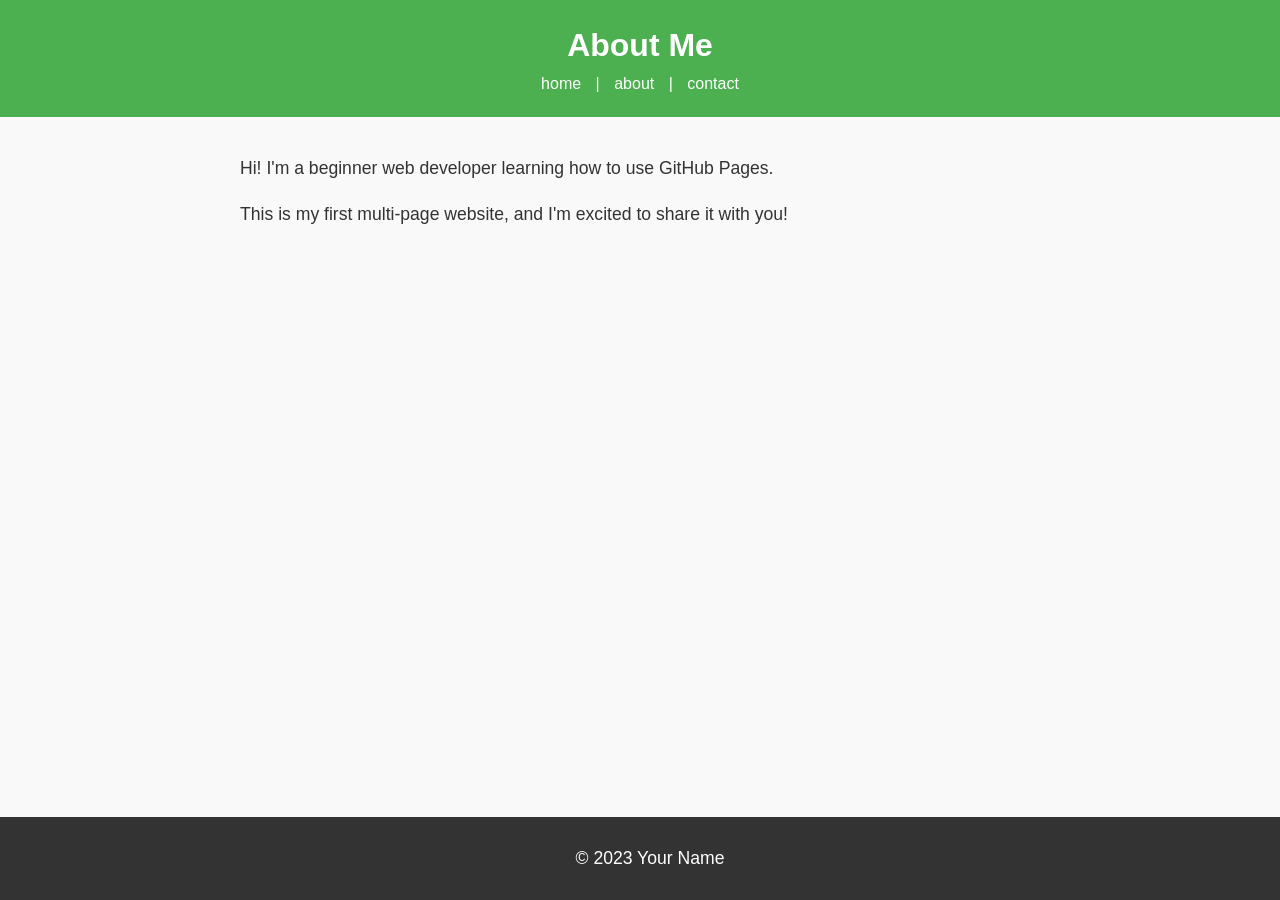
==== about.html @ 1712e727 "addes style" ====
<!DOCTYPE html>

<html lang="en">

<head>

    <meta charset="UTF-8">

    <meta name="viewport" content="width=device-width, initial-scale=1.0">

    <title>About Me</title>
    <link rel="stylesheet" href="styles.css">

</head>

<body>

    <header>

        <h1>About Me</h1>

        <nav>

            <a href="index.html">home</a> |

            <a href="about.html">about</a> |

            <a href="contact.html">contact</a>

        </nav>

    </header>


    <main>

        <p>Hi! I'm a beginner web developer learning how to use GitHub Pages.</p>

        <p>This is my first multi-page website, and I'm excited to share it with you!</p>

    </main>


    <footer>

        <p>&copy; 2023 Your Name</p>

    </footer>

</body>

</html>
---- styles.css ----
body {

font-family: Arial, sans-serif;

color: #333;

background-color: #f9f9f9;

margin: 0;

padding: 0;

line-height: 1.6;

}


header {

background-color: #4CAF50;

color: white;

padding: 20px;

text-align: center;

}


header h1 {

margin: 0;

}


nav a {

color: white;

text-decoration: none;

margin: 0 10px;

}


nav a:hover {

text-decoration: underline;

}


main {

padding: 20px;

max-width: 800px;

margin: 0 auto;

}


main img {

max-width: 100%;

height: auto;

display: block;

margin: 20px 0;

}


footer {

background-color: #333;

color: white;

text-align: center;

padding: 10px;

position: fixed;

bottom: 0;

width: 100%;

}


p {

font-size: 1.1em;

}


a {

color: #4CAF50;

text-decoration: none;

}


a:hover {

text-decoration: underline;

}


img {

border: 5px solid #4CAF50;

border-radius: 10px;

}

main a[href^="mailto:"] {

color: #ff5722;

font-weight: bold;

}
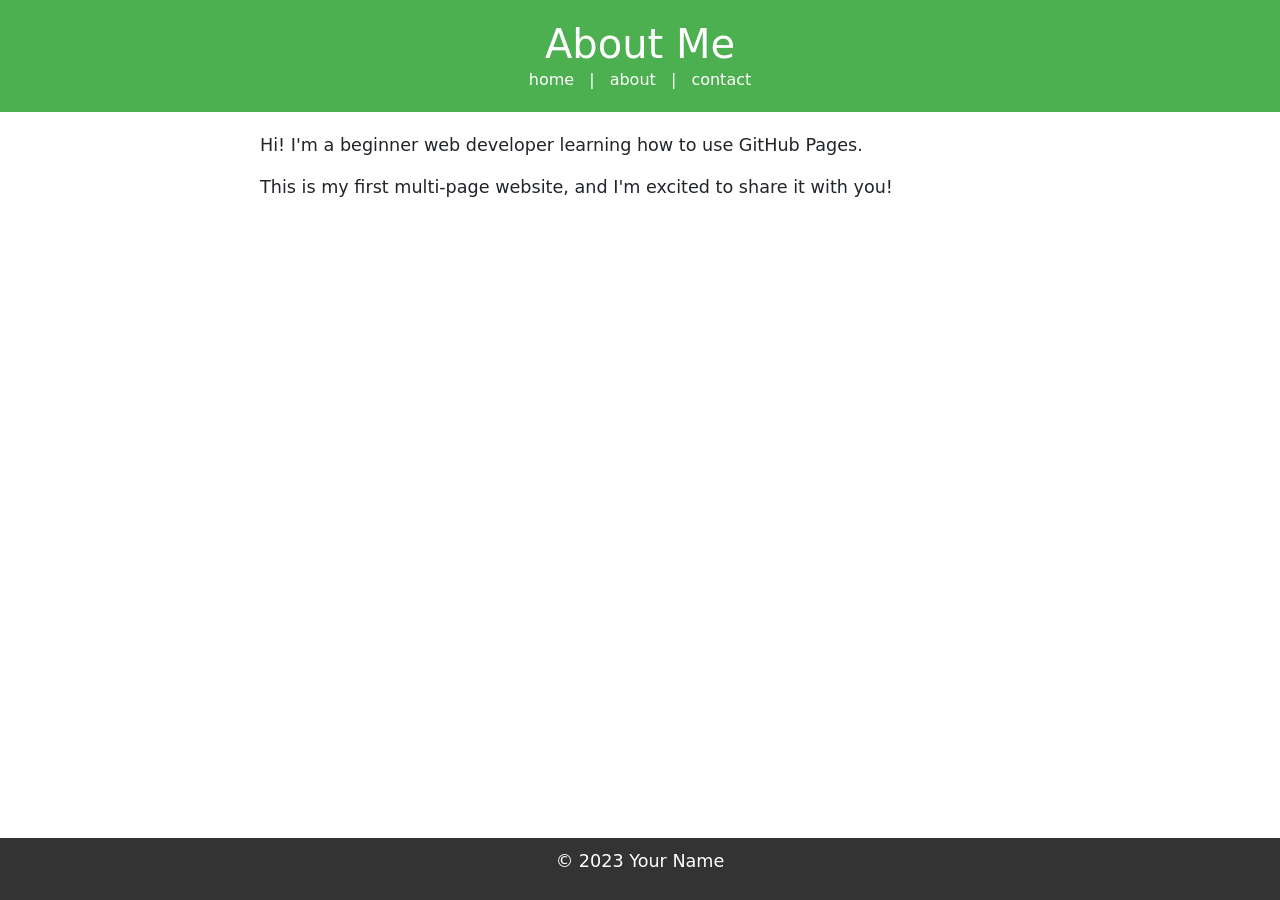
==== commit 4763ef6d: "Update about.html" ====
--- a/about.html
+++ b/about.html
@@ -10,6 +10,9 @@
 
     <title>About Me</title>
     <link rel="stylesheet" href="styles.css">
+    <!-- Bootstrap CSS --> 
+
+<link href="https://cdn.jsdelivr.net/npm/bootstrap@5.3.0/dist/css/bootstrap.min.css" rel="stylesheet"> 
 
 </head>
 
@@ -49,4 +52,4 @@
 
 </body>
 
-</html>+</html>
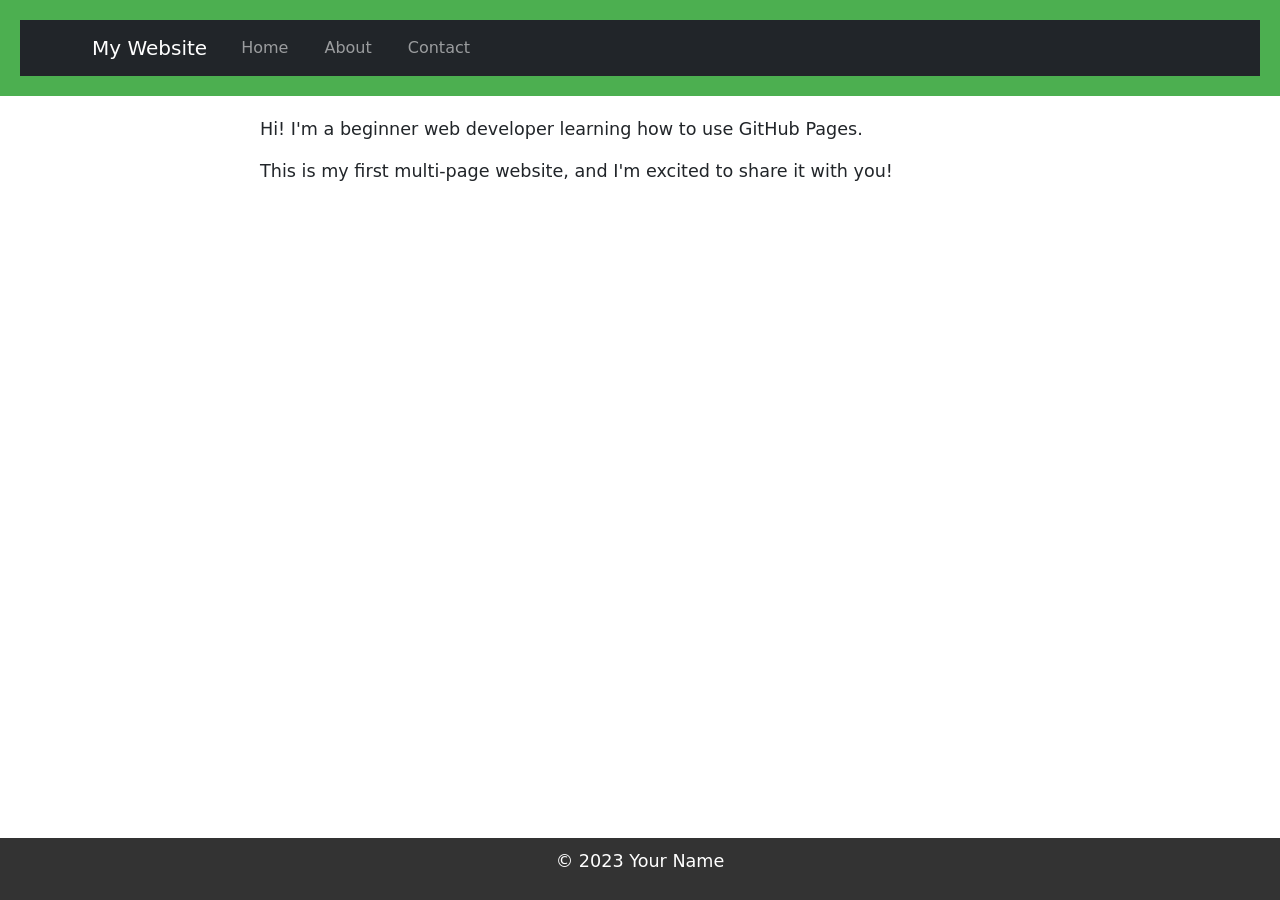
==== commit 75a179d8: "Update about.html" ====
--- a/about.html
+++ b/about.html
@@ -20,17 +20,47 @@
 
     <header>
 
-        <h1>About Me</h1>
+        <nav class="navbar navbar-expand-lg navbar-dark bg-dark"> 
 
-        <nav>
+        <div class="container"> 
 
-            <a href="index.html">home</a> |
+            <a class="navbar-brand" href="index.html">My Website</a> 
 
-            <a href="about.html">about</a> |
+            <button class="navbar-toggler" type="button" data-bs-toggle="collapse" data-bs-target="#navbarNav"> 
 
-            <a href="contact.html">contact</a>
+                <span class="navbar-toggler-icon"></span> 
 
-        </nav>
+            </button> 
+
+            <div class="collapse navbar-collapse" id="navbarNav"> 
+
+                <ul class="navbar-nav"> 
+
+                    <li class="nav-item"> 
+
+                        <a class="nav-link" href="index.html">Home</a> 
+
+                    </li> 
+
+                    <li class="nav-item"> 
+
+                        <a class="nav-link" href="about.html">About</a> 
+
+                    </li> 
+
+                    <li class="nav-item"> 
+
+                        <a class="nav-link" href="contact.html">Contact</a> 
+
+                    </li> 
+
+                </ul> 
+
+            </div> 
+
+        </div> 
+
+    </nav> 
 
     </header>
 
@@ -49,6 +79,11 @@
         <p>&copy; 2023 Your Name</p>
 
     </footer>
+    <!-- Bootstrap JS and dependencies --> 
+
+<script src="https://cdn.jsdelivr.net/npm/@popperjs/core@2.11.6/dist/umd/popper.min.js"></script> 
+
+<script src="https://cdn.jsdelivr.net/npm/bootstrap@5.3.0/dist/js/bootstrap.min.js"></script> 
 
 </body>
 
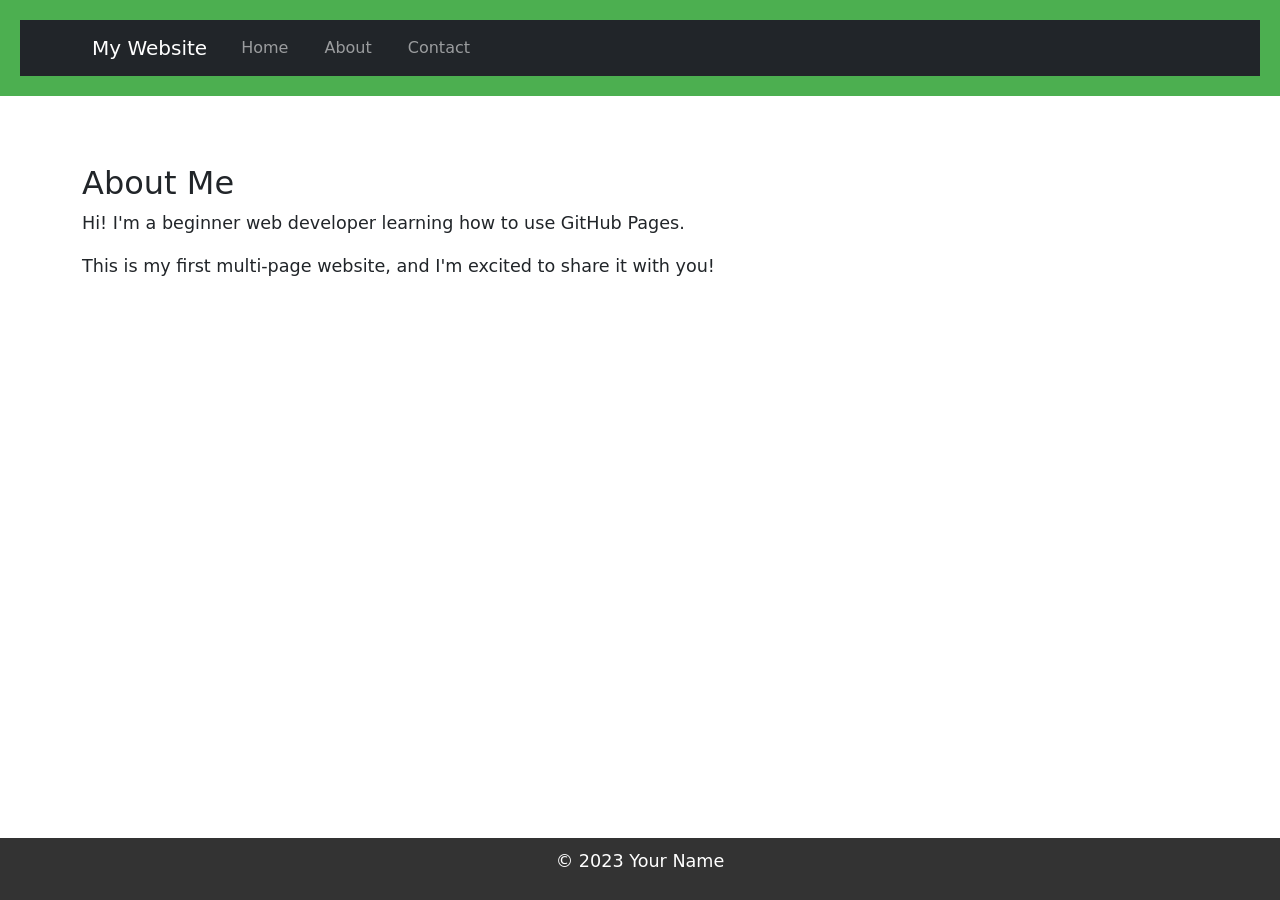
==== commit 446d05de: "Update about.html" ====
--- a/about.html
+++ b/about.html
@@ -65,13 +65,15 @@
     </header>
 
 
-    <main>
+   <main class="container my-5"> 
 
-        <p>Hi! I'm a beginner web developer learning how to use GitHub Pages.</p>
+    <h2>About Me</h2> 
 
-        <p>This is my first multi-page website, and I'm excited to share it with you!</p>
+    <p>Hi! I'm a beginner web developer learning how to use GitHub Pages.</p> 
 
-    </main>
+    <p>This is my first multi-page website, and I'm excited to share it with you!</p> 
+
+</main> 
 
 
     <footer>
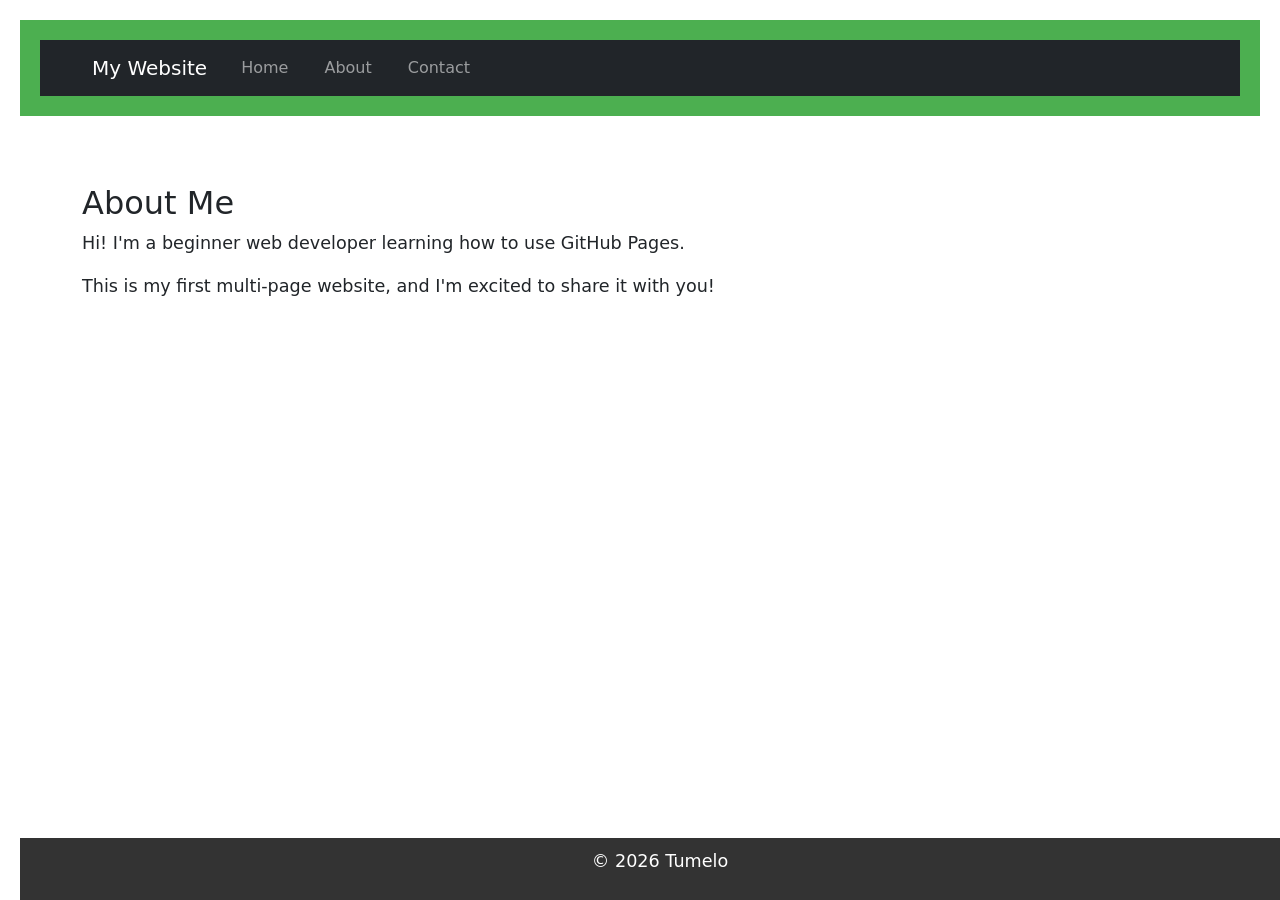
==== commit 6904e6e9: "Update about.html" ====
--- a/about.html
+++ b/about.html
@@ -8,7 +8,7 @@
 
     <meta name="viewport" content="width=device-width, initial-scale=1.0">
 
-    <title>About Me</title>
+    <title>About us</title>
     <link rel="stylesheet" href="styles.css">
     <!-- Bootstrap CSS --> 
 
@@ -78,7 +78,7 @@
 
     <footer>
 
-        <p>&copy; 2023 Your Name</p>
+        <p>&copy; 2026 Tumelo </p>
 
     </footer>
     <!-- Bootstrap JS and dependencies --> 
--- a/styles.css
+++ b/styles.css
@@ -4,11 +4,11 @@
 
 color: #333;
 
-background-color: #f9f9f9;
+background-color: #f2f2f2;
 
-margin: 0;
+margin: 10px;
 
-padding: 0;
+padding: 20px;
 
 line-height: 1.6;
 
@@ -30,7 +30,7 @@
 
 header h1 {
 
-margin: 0;
+margin: 15;
 
 }
 
@@ -133,4 +133,4 @@
 
 font-weight: bold;
 
-}+}
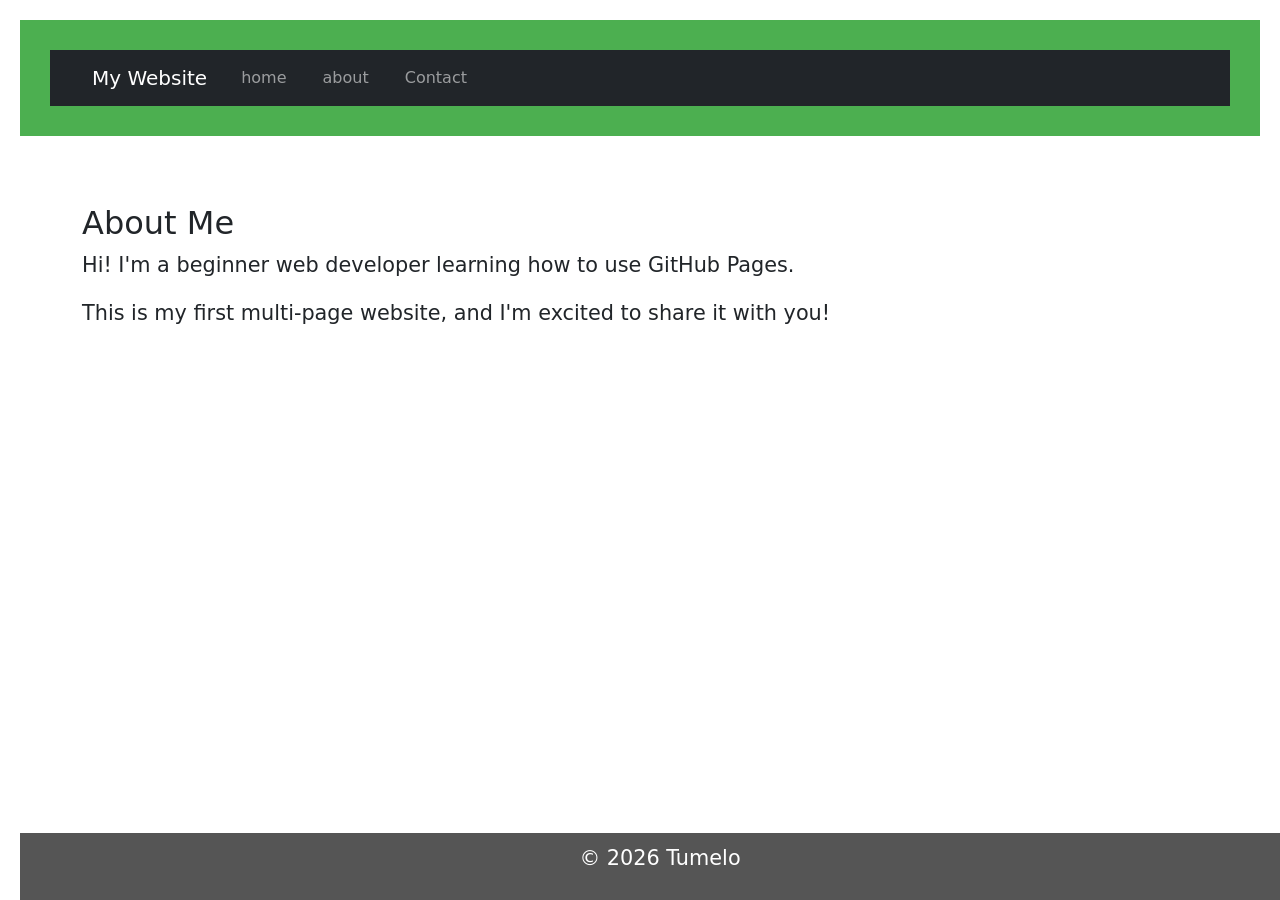
==== commit 57c3de2f: "Update about.html" ====
--- a/about.html
+++ b/about.html
@@ -38,13 +38,13 @@
 
                     <li class="nav-item"> 
 
-                        <a class="nav-link" href="index.html">Home</a> 
+                        <a class="nav-link" href="index.html">home</a> 
 
                     </li> 
 
                     <li class="nav-item"> 
 
-                        <a class="nav-link" href="about.html">About</a> 
+                        <a class="nav-link" href="about.html">about</a> 
 
                     </li> 
 
--- a/styles.css
+++ b/styles.css
@@ -1,10 +1,10 @@
 body {
 
-font-family: Arial, sans-serif;
+font-family: Times New Roman, sans-serif;
 
 color: #333;
 
-background-color: #f2f2f2;
+background-color: #f7f7f7;
 
 margin: 10px;
 
@@ -19,9 +19,9 @@
 
 background-color: #4CAF50;
 
-color: white;
+color: Lime;
 
-padding: 20px;
+padding: 30px;
 
 text-align: center;
 
@@ -30,7 +30,7 @@
 
 header h1 {
 
-margin: 15;
+margin: 15px;
 
 }
 
@@ -79,7 +79,7 @@
 
 footer {
 
-background-color: #333;
+background-color: #555;
 
 color: white;
 
@@ -98,7 +98,7 @@
 
 p {
 
-font-size: 1.1em;
+font-size: 1.3em;
 
 }
 
@@ -121,9 +121,9 @@
 
 img {
 
-border: 5px solid #4CAF50;
+border: 10px double line #4CAF50;
 
-border-radius: 10px;
+border-radius: 20px;
 
 }
 
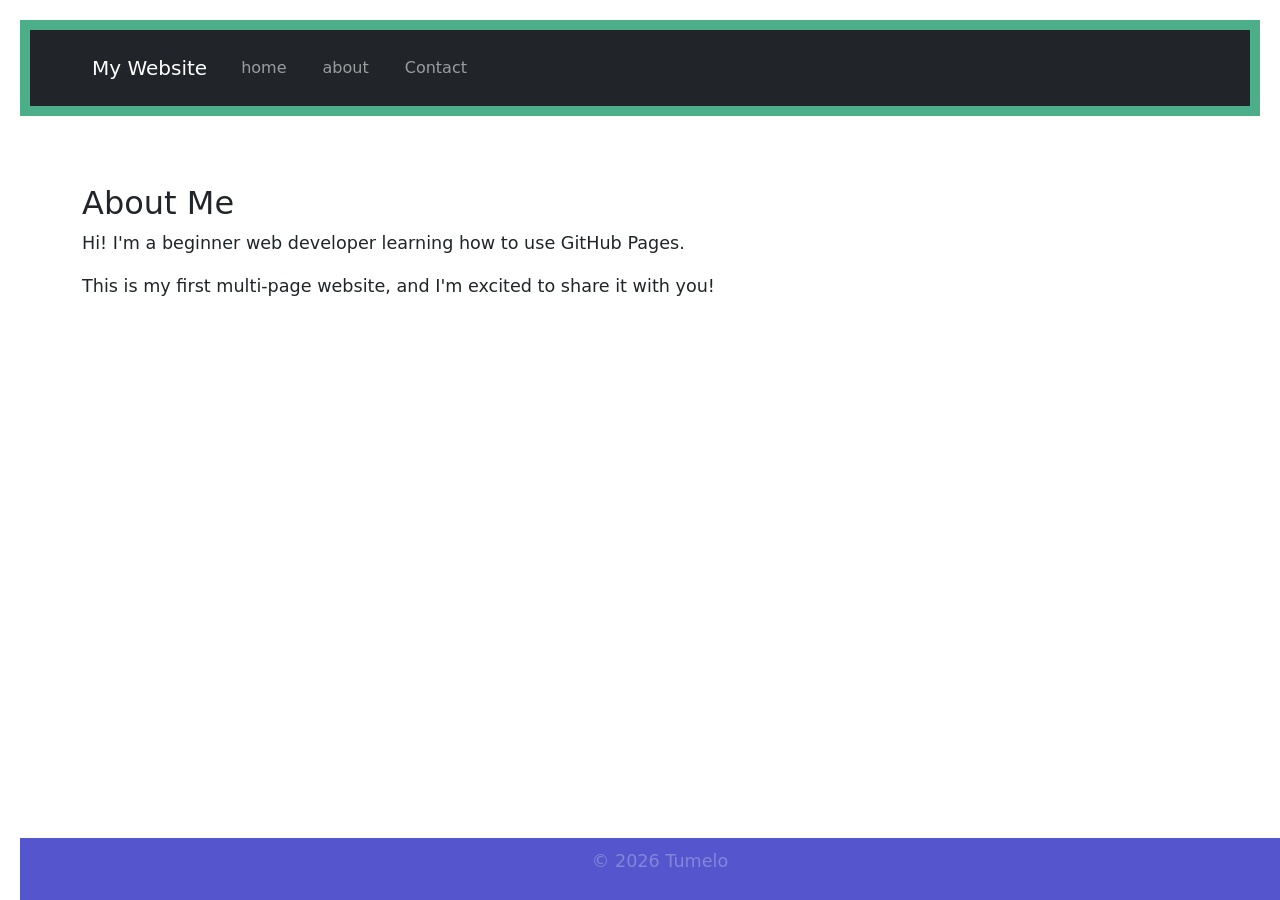
==== commit 3141e46e: "Update about.html" ====
--- a/about.html
+++ b/about.html
@@ -38,7 +38,7 @@
 
                     <li class="nav-item"> 
 
-                        <a class="nav-link" href="index.html">home</a> 
+                        <a class="nav-link" href="index.">home</a> 
 
                     </li> 
 
--- a/styles.css
+++ b/styles.css
@@ -10,18 +10,18 @@
 
 padding: 20px;
 
-line-height: 1.6;
+line-height: 1.1;
 
 }
 
 
 header {
 
-background-color: #4CAF50;
+background-color: #4caf89;
 
-color: Lime;
+color: rgb(0, 255, 247);
 
-padding: 30px;
+padding: 10px;
 
 text-align: center;
 
@@ -30,18 +30,18 @@
 
 header h1 {
 
-margin: 15px;
+margin: 10px;
 
 }
 
 
 nav a {
 
-color: white;
+color: blueviolet;
 
-text-decoration: none;
+text-decoration: seagreen;
 
-margin: 0 10px;
+margin: 10px;
 
 }
 
@@ -79,9 +79,9 @@
 
 footer {
 
-background-color: #555;
+background-color: #5555cd;
 
-color: white;
+color: rgba(255, 255, 255, 0.281);
 
 text-align: center;
 
@@ -98,16 +98,16 @@
 
 p {
 
-font-size: 1.3em;
+font-size: 1.1em;
 
 }
 
 
 a {
 
-color: #4CAF50;
+color: #af6a4c;
 
-text-decoration: none;
+text-decoration: sans serif;
 
 }
 
@@ -121,7 +121,7 @@
 
 img {
 
-border: 10px double line #4CAF50;
+border: 30px solid #594caf;
 
 border-radius: 20px;
 
